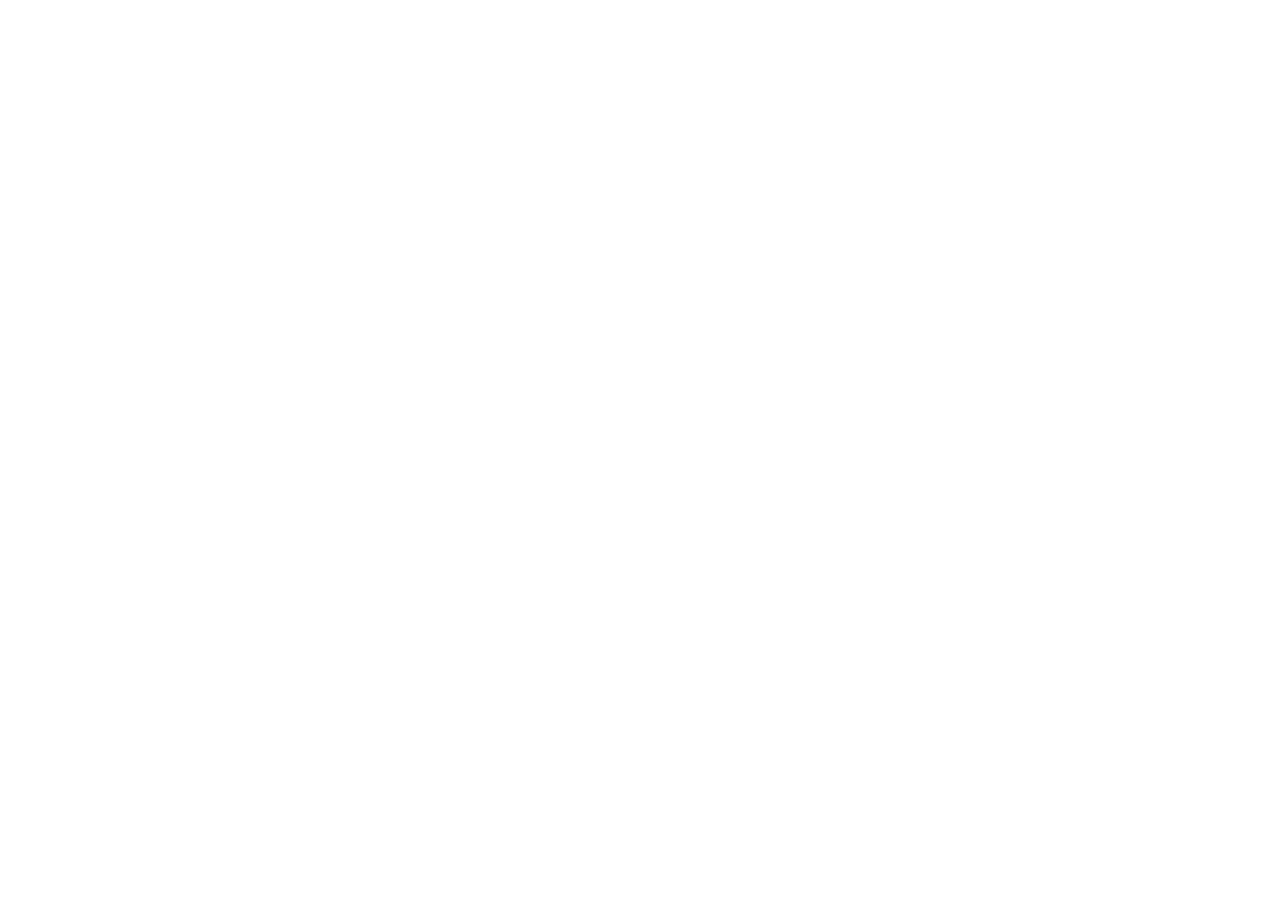
==== AquaTech/cadastro.html @ 57ac07af "Atualizando" ====
<!DOCTYPE html>
<html lang="pt-br">
<head>
  <meta charset="UTF-8">
  <meta name="viewport" content="width=device-width, initial-scale=1.0">
  <title>AquaTech | Cadastro </title>
</head>
<body>
  
</body>
</html>
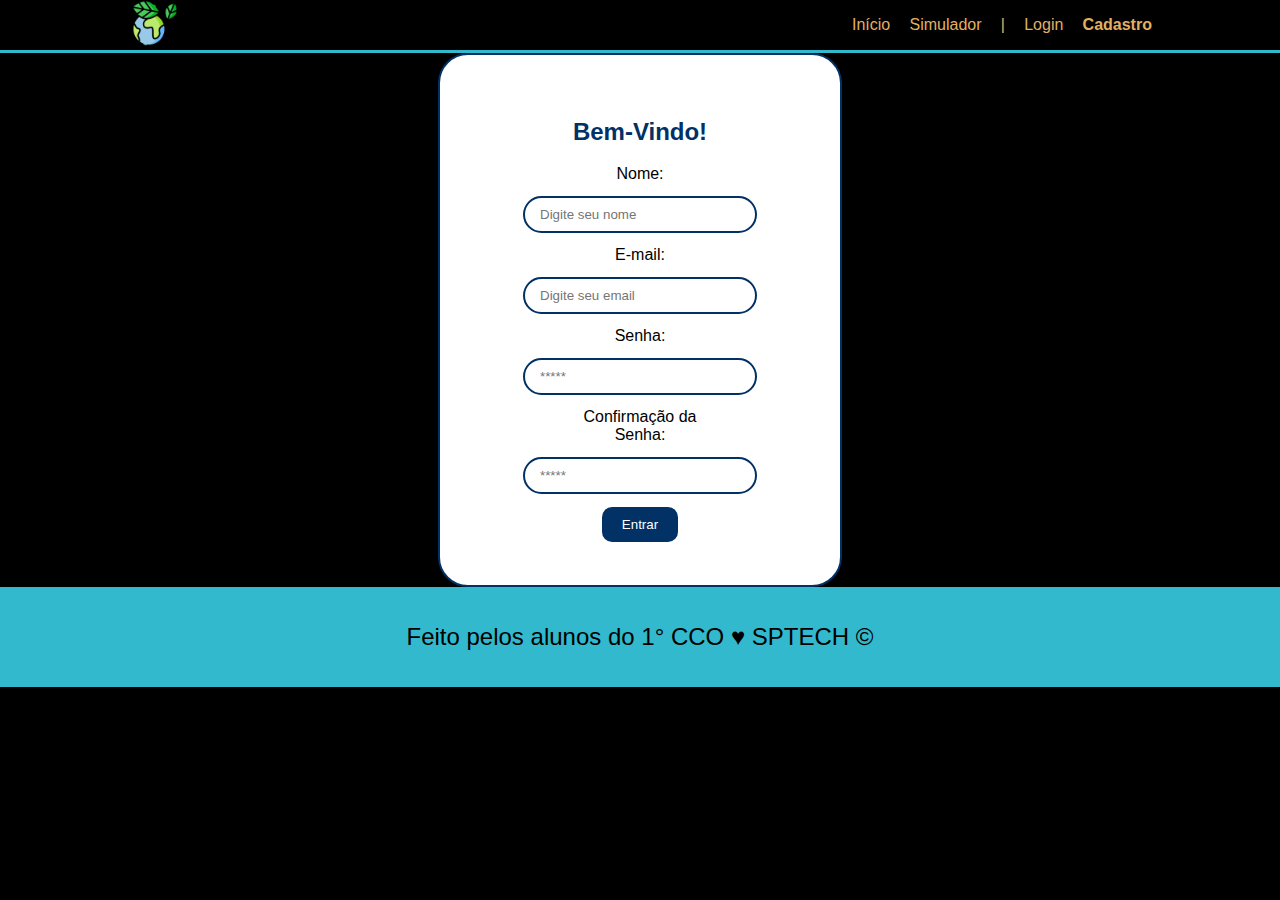
==== commit a119e70e: "Adicionando Tela Cadastro" ====
--- a/AquaTech/cadastro.html
+++ b/AquaTech/cadastro.html
@@ -3,9 +3,60 @@
 <head>
   <meta charset="UTF-8">
   <meta name="viewport" content="width=device-width, initial-scale=1.0">
-  <title>AquaTech | Cadastro </title>
+  <title>AquaTech | Cadastro</title>
+  <link rel="stylesheet" href="style.css">
 </head>
 <body>
+  <div class="header">
+    <div class="container">
+       <img src="imagens/planet-earth_color.png" alt="" class="logo">
+        <ul class="navbar">
+            <li>
+              <a href="index.html">Início</a>
+            </li>
+            <li>Simulador</li>
+            <li>|</li>
+            <li>
+              <a href="login.html">Login</a>
+            </li>
+            <li class="agora">
+                <a href="cadastro.html">Cadastro</a>
+            </li>
+        </ul>
+    </div>
+</div>
   
+<div class="cadastro">
+  <div class="container">
+    <div class="card">
+      <h2> Bem-Vindo!</h2>
+      <div class="formulario">
+        <div class="campo">
+            <label>Nome:</label>
+          <input type="text" placeholder="Digite seu nome">
+        </div>
+        <div class="campo">
+          <label>E-mail:</label>
+          <input type="text" placeholder="Digite seu email">
+        </div>
+        <div class="campo">
+          <label> Senha:</label>
+          <input type="password" placeholder="*****">
+        </div>
+        <div class="campo">
+            <label>Confirmação da Senha:</label>
+            <input type="password" placeholder="*****">
+          </div>
+        <button>Entrar</button>
+      </div>
+    </div>
+  </div>
+</div>
+
+<div class="footer">
+  <div class="container">
+      <p>Feito pelos alunos do 1° CCO &hearts; SPTECH &copy;</p>
+  </div>
+</div>
 </body>
 </html>--- a/AquaTech/style.css
+++ b/AquaTech/style.css
@@ -0,0 +1,163 @@
+body {
+    margin: 0;
+    padding: 0;
+    font-family: 'Segoe UI', Tahoma, Geneva, Verdana, sans-serif;
+    background-color: black;
+}
+
+.header {
+    border-bottom: 3px solid #32b9cd;
+}
+
+.container {
+    align-items: center;
+    display: flex;
+    width: 80%;
+    margin: auto;
+}
+
+.header .container {
+    justify-content: space-between;
+}
+
+.titulo {
+    color: #32b9cd;
+}
+
+.navbar {
+    display: flex;
+    flex-direction: row;
+    list-style: none;
+    width:  300px;
+    justify-content: space-between; 
+    color: #e3b062;
+    align-items: center;
+}
+
+.banner {
+    padding: 40px 0;
+    color: #fff;
+    height: 400px;
+    background-image: url("imagens/bg-jelly-fish-para_outras_pags.png");
+    background-repeat: no-repeat;
+    background-size: cover;
+}
+
+.banner .container {
+    justify-content: center;
+    align-items: center;
+    height: 100%;
+}
+
+.banner .container p {
+    font-size: 36px;
+    width: 25%;
+}
+
+.banner .container p span {
+    color: #32b9cd;
+    font-weight: bold;
+}
+
+.social{
+    background-color: #fff;
+    padding: 40px;
+}
+
+.social .container {    
+    justify-content: space-between;
+}
+
+.card{
+    text-align: center;
+    width: 150px;
+}
+
+.card img{
+    width: 100px;
+}
+.card h4{
+    font-size: 24px;
+}
+
+.footer {
+    height: 100px;
+    background-color: #32b9cd;
+}
+
+.footer .container {
+    justify-content: center;
+    align-items: center;
+    height: 100%;
+}
+
+.footer .container p {
+    font-size: 24px;
+}
+
+.logo {
+    width: 50px;
+}
+
+.login .container {
+    justify-content: center;
+    background-image: url("imagens/bg-jelly-fish-para_outras_pags.png");
+    background-size: cover;
+    height: 75vh;
+}
+.login .card{
+    background-color: white;
+    display: flex;
+    flex-direction: column;
+    height: 340px;
+    width: 300px;
+    border-radius: 30px;
+    border: 2px solid #013165;
+}
+
+.card h2{
+    color: #013165;
+}
+
+.campo{
+    display: flex;
+    flex-direction: column;
+    align-items: center;
+}
+
+.campo input{
+    margin: 13px;
+    width: 200px;
+    padding: 9px 15px;
+    border: 2px solid #013165;
+    border-radius: 30px;
+
+}
+
+.formulario button{ 
+padding: 10px 20px;
+background-color: #013165;
+color: white;
+border: none;
+cursor: pointer;
+border-radius: 10px;
+}
+
+.header a {
+    text-decoration: none;
+    color: #e3b062;
+    cursor: pointer;
+}
+.agora {
+    font-weight: 800;
+}
+.cadastro .container{
+    background-color: white;
+    display: flex;
+    flex-direction: column;
+    height: 530px;
+    width: 400px;
+    border-radius: 30px;
+    border: 2px solid #013165;
+    justify-content: center;
+}
